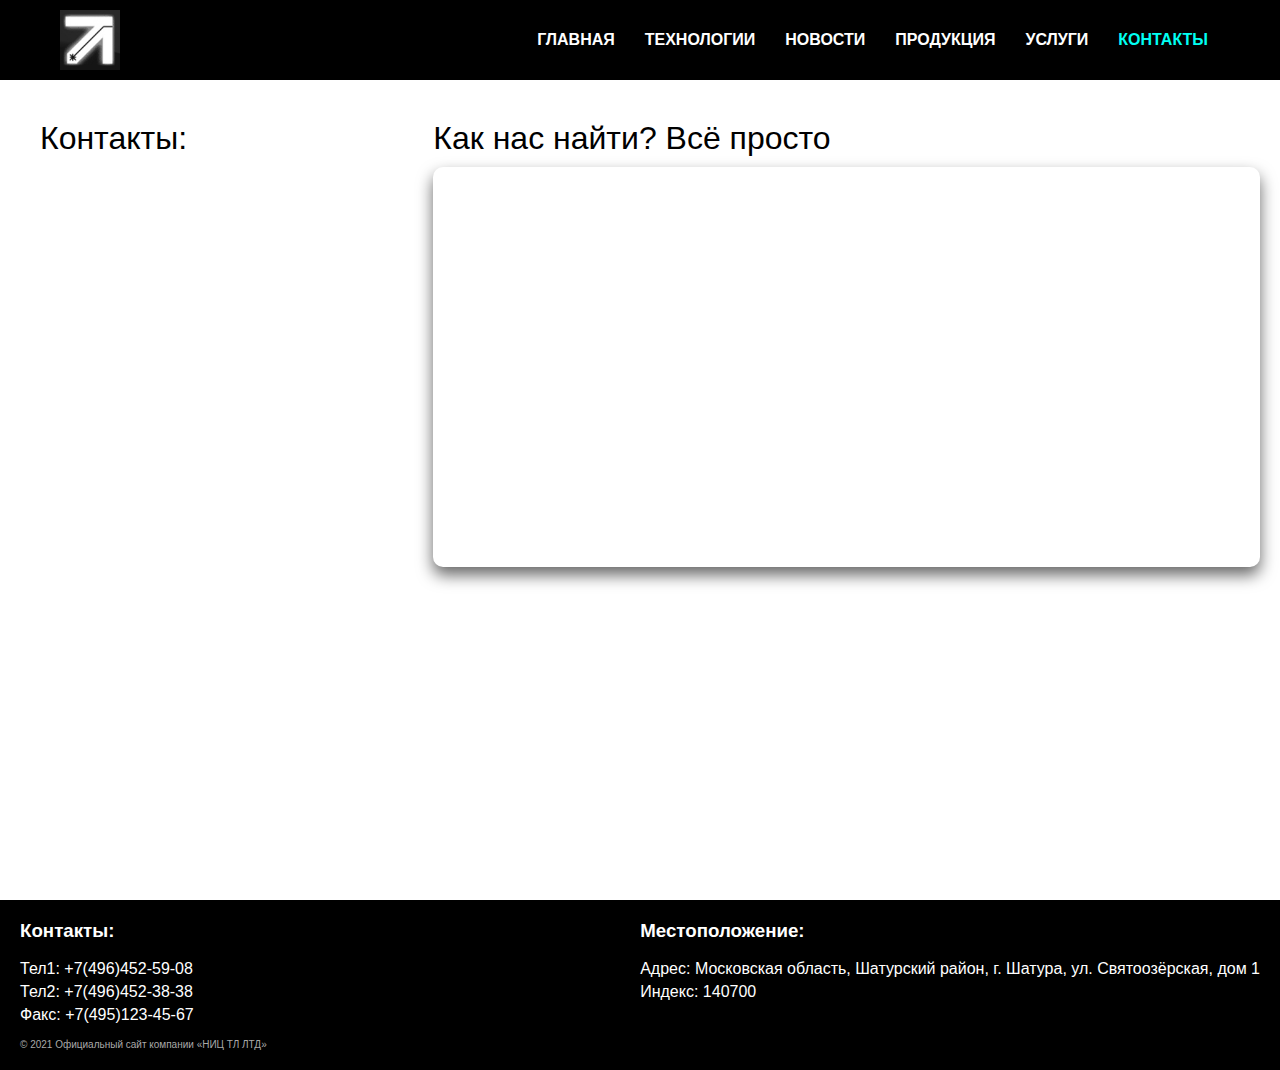
==== contacts.html @ f1e42fe5 "1" ====
<!DOCTYPE html>
<html lang="en">
<head>
    <meta charset="UTF-8">
    <meta http-equiv="X-UA-Compatible" content="IE=edge">
    <meta name="viewport" content="width=device-width, initial-scale=1.0">
    <link type="image/png" sizes="96x96" rel="icon" href="favicon.png">
    <link rel="stylesheet" href="CSS/style.css">
    <script src='http://code.jquery.com/jquery-3.6.0.js'></script>
    <script src='JS/script.js'></script>
    <title>Контакты</title>

    <style>

    </style>
</head>
<body>
    <div class="wrapper">
        <!-- HEADER -->
        <header class="header">
            <!-- ограничение ширины "HEADER" -->
            <div class="container">
                <div class="header_body">
                    <!-- ЛОГОТИП -->
                    <a class="header_logo" href="index.html">
                        <img src="img/logo.jpg" alt="здесь был логотип :(">
                    </a>
                    <!-- БУРГЕР -->
                    <div class="header_burger">
                        <span></span>
                    </div>
                    <nav class="header_menu">
                        <ul class="header_list">
                            <li>
                                <a href="index.html" class="header_link">Главная</a>
                            </li>
                            <li>
                                <a href="" class="header_link">Технологии</a>
                            </li>
                            <li>
                                <a href="" class="header_link">Новости</a>
                            </li>
                            <li>
                                <a href="products.html" class="header_link">Продукция</a>
                            </li>
                            <li>
                                <a href="services.html" class="header_link">Услуги</a>
                            </li>
                            <li>
                                <a href="contacts.html" class="header_link" style="color:var(--color);">Контакты</a>
                            </li>
                        </ul>
                    </nav>
                </div>
            </div>
        </header>


        <div class="request_and_map" style="margin-top: 100px;">
            <div class="request">
                <font>Контакты:</font>
                <div class="basement_item">
                    <!-- НОМЕРА ТЕЛЕФОНОВ -->
                    <div class=phone><a href="tel:+74964525908">Тел1: +7(496)452-59-08</a></div>
                    <div class=phone><a href="tel:+74964523838">Тел2: +7(496)452-38-38</a></div>
                    <div class=phone><a href="tel:+74964524588">Факс: +7(495)123-45-67</a></div>
                </div>
            </div>
            <!-- google map -->
            <!-- https://youtu.be/LKgDqdJP7BI -->
            <div class="map_box">
                <font>Как нас найти? Всё просто</font>
                <iframe class='map' src="https://www.google.com/maps/embed?pb=!1m18!1m12!1m3!1d54040.64002793143!2d39.449936333748404!3d55.59787957464154!2m3!1f0!2f0!3f0!3m2!1i1024!2i768!4f13.1!3m3!1m2!1s0x414badc32dfb4295%3A0x6ed3d43d6f945f53!2z0J3QmNCmINCi0Jsg0JvQotCU!5e0!3m2!1sru!2sru!4v1619866786270!5m2!1sru!2sru" width="800px" height="600px" style="border:0;" allowfullscreen="" loading="lazy"></iframe>
            </div>
            <!-- https://yandex.ru/search/?clid=2186621&text=ssl%20%D1%81%D0%B5%D1%80%D1%82%D0%B8%D1%84%D0%B8%D0%BA%D0%B0%D1%82%20%D0%B1%D0%B5%D1%81%D0%BF%D0%BB%D0%B0%D1%82%D0%BD%D0%BE%20%D0%B4%D0%BB%D1%8F%20%D1%81%D0%B0%D0%B9%D1%82%D0%B0&lr=10727&redircnt=1619534495.1 -->
        </div>
    </div>





    <!-- ПОДВАЛ -->
    <footer class="basement">

        <div class="basement_line">
            <div class="basement_item">
                <h3>Контакты:</h3>
                <!-- НОМЕРА ТЕЛЕФОНОВ -->
                <div class=phone><a href="tel:+74964525908">Тел1: +7(496)452-59-08</a></div>
                <div class=phone><a href="tel:+74964523838">Тел2: +7(496)452-38-38</a></div>
                <div class=phone><a href="tel:+74964524588">Факс: +7(495)123-45-67</a></div>
            </div>

            <div class="basement_item">
                <h3>Местоположение:</h3>
                <div class=phone>Адрес: <a href="https://goo.gl/maps/tNKv8LKDnGxfYYYR7">Московская область, Шатурский район, г. Шатура, ул. Святоозёрская, дом 1</a></div>
                <div class=phone>Индекс: <a href="#"></a>140700</div>
            </div>

        </div>

        <div class="copy"><a href='https://nris.ru/blog/chto-oznachaet-znak-kopirajta/'>&#169;</a> 2021 Официальный сайт компании «НИЦ ТЛ ЛТД»</div>

    </footer>
</body>
</html>
---- CSS/style.css ----
:root{
    --color: #00fff2;
}

/* КО ВСЕМУ ДОКУМЕНТУ */
*,
*:before,
*:after {
    margin: 0;
    padding: 0;
    border: 0;
    box-sizing: border-box;
    font-family: sans-serif;
    /* border: 1px solid purple; */
}

/* К ВИДИМОЙ ЧАСТИ САЙТА - "BODY" */
html,
body {
    height: 100%;
    color: white;
    background-color: white;
}

/* scroll bar */
::-webkit-scrollbar {
    width: 8px
}

::-webkit-scrollbar-track {
    background: #18191d
}

::-webkit-scrollbar-thumb {
    background: #3b4146
}

::-webkit-scrollbar-thumb:hover {
    background: #474e54
}

a {
    color: white;
    text-decoration: none;
}

p {
    padding: 0;
    margin: 0;
}

/* ОБНУЛЕНИЕ СТИЛЕЙ */
input,
input:after,
input:before,
textarea {
    width: 100%;
    padding: 0;
    margin: 0;
    border: 0;
    border: none;
    outline: none;
    resize: none;
}

.wrapper {
    max-width: 100%;
    overflow: hidden;
    min-height: 100%;
}

.container {
    max-width: 1180px;
    margin: 0 auto;
    padding: 0 10px;
}

.header {
    position: fixed;
    width: 100%;
    top: 0;
    left: 0;
    z-index: 50;
}

.header::before {
    content: '';
    position: absolute;
    top: 0;
    left: 0;
    width: 100%;
    height: 100%;
    background-color: black;
    z-index: 2;
}

.header_body {
    position: relative;
    /* поверх плашки */

    display: flex;
    /* flex-элементы по сторонам */
    justify-content: space-between;
    height: 80px;
    align-items: center;
}

.header_logo {
    flex: 0 0 60px;
    /*            border-radius: 50%;*/
    overflow: hidden;
    /* z-index */
    position: relative;
    z-index: 3;
}

.header_logo img {
    max-width: 100%;
    display: block;
    /* Это лекарство от этого: у картинки в круглом блоке обрезается низ */
}

.header_burger {
    display: none;
}


.header_list {
    display: flex;
    position: relative;
    z-index: 2;
}

.header_list li {
    /* "li" без точек */
    list-style: none;
    margin: 0 0 0 6px;
}

.header_link {
    color: white;
    text-decoration: none;
    font-weight: 600;
    /* верхний регистр */
    text-transform: uppercase;
    border: 2px solid transparent;
    padding: 10px;
}

.header_link:hover {
    color: var(--color);
    border: 2px solid var(--color);
}

.content {
    padding: 100px 0 0 0;
}

/* При ширине экрана = 767px: */
@media (max-width:767px) {
    body.lock {
        overflow: hidden;
    }

    .header_body {
        height: 50px;

    }

    .header_logo {
        flex: 0 0 40px;
    }

    .header_burger {
        display: block;
        position: relative;
        width: 30px;
        height: 20px;
        position: relative;
        z-index: 3;
    }

    .header_burger span {
        position: absolute;
        background-color: white;
        left: 0;
        width: 100%;
        height: 2px;
        top: 9px;
        transition: all 0.3s ease 0s;
    }

    .header_burger:before,
    .header_burger::after {
        content: '';
        background-color: white;
        position: absolute;
        width: 100%;
        height: 2px;
        left: 0;
        transition: all 0.3s ease 0s;
    }

    .header_burger:before {
        top: 0;
    }

    .header_burger:after {
        bottom: 0;
    }

    .header_burger.active span {
        transform: scale(0);
    }

    .header_burger.active:before {
        transform: rotate(45deg);
        top: 9px;
    }

    .header_burger.active:after {
        transform: rotate(-45deg);
        bottom: 9px;
    }

    .header_menu {
        position: fixed;
        top: -100%;
        left: 0;
        width: 100%;
        height: 100%;
        background-color: black;
        padding: 70px 10px 20px 10px;
        transition: all 0.3s ease 0s;
        overflow: auto;
        font-size: 28px;
    }

    .header_menu.active {
        top: 0;
        transition: all 0.3s ease 0s;
    }

    .header_list {
        display: block;
    }

    .header_list li {
        margin: 0 0 20px 0;
    }

    .map {
        width: 100%;
        height: 320px;
    }

    .stabilitron {
        width: 98%;
    }

    .header_link {
        border: none;
    }

    .header_link:hover {
        border: none;
    }
    .box_four{
        padding: 0 !important;
    }
    .s {
        grid-template-columns: 1fr !important;
        width: 100% !important;
    }
    .box_img {
        margin-top: 30px !important;
        width: 100% !important;
    }
    .box_img img {
        width: 200% !important;
    }
    .box_img div{
        top: 0px !important;
        left: 0px !important;
        max-width: 100% !important;
        height: 100%;
        border-radius: 0 !important;
    }
    .request_and_map{
        width: 100% !important;
        padding: 10px !important;
        grid-template-columns: 1fr !important;
    }
    .request{
        padding: 0 !important;
    }
    .map_box{
        width: 100% !important;
    }
    .map{
        width: 100% !important;
    }


    .basement {
        padding: 20px 10px !important;
    }
    .basement_line {
        display: block !important;
    }
    .basement_item {
        width: 100% !important;
        margin-bottom: 20px !important;
    }
    .basement_item h3 {
        padding: 0 0 4px 0 !important;
    }
}


.box_img {
    position: relative;
    margin-top: 50px;
    width: 100%;
}

.box_img div {
    position: absolute;
    top: 140px;
    left: 50px;
    max-width: 440px;
    padding: 20px;
    background-color: rgba(0, 0, 0, 0.5);
    border-radius: 6px;
}

.box_img h1 {
    text-transform: uppercase;
}

/* КЛЕВЕР */
.box_four {
    padding: 40px 0;
    width: 100%;
    display: flex;
    justify-content: center;
    align-items: center;


}

.s {
    width: 80%;
    display: grid;
    grid-template-columns: 1fr 1fr;

}

.quality {
    /*            border: 2px solid blue;*/
    display: flex;
    margin: 20px;
}

.quality_ico {
    width: 100px;
    margin-right: 10px;
}

.quality_ico img {
    width: 100%;
}

.quality_text {
    color: black;
    width: 100%;
}

.quality_text font {
    display: block;
    color: var(--color);
    font-size: 26px;
    font-weight: 500;
}


.request_and_map {
    color: black;
    font-size: 32px;
    width: 100%;
    padding: 20px;
    background-color: white;
    display: grid;
    grid-template-columns: 1fr 2fr;
}

/* ЗАЯВКА */
.request {
    padding: 0 20px;
}

/* ПОЛЯ ЗАЯВКИ */
.request input,
textarea {
    display: block;
    margin: 10px 0;
    padding: 10px;
    border: 2px solid black;
}

/* MAP */
.map_box{
    width: 100%;
}
.map {
    height: 400px;
    width: 100%;
    margin: 10px 0;
    box-shadow: 0 8px 16px 0 rgba(0,0,0,0.6);
    border-radius: 10px;
}


/* О НАС */
.o_nas {
    margin: 6x;
    padding: 10px;
    border-radius: 8px;
    background: black;
    border: 1px solid white;
}


/* BOTTOM */
.basement {
    background-color: black;
    padding: 20px;
}
.basement_line {
    display: flex;
    justify-content: space-between;
}
.basement_item h3 {
    padding-bottom: 18px;
}
.phone {
    padding-bottom: 5px;
}
.copy,
.copy a {
    color: darkgray;
    font-size: 10px;
    padding-top: 10px;
}


.button {
    content: 'wwwwwww';
    border-radius: 10px;
    outline: none;

    color: #1ECD97;
    border: 2px solid #1ECD97 !important;
    font-size: 18px;
    font-family: sans-serif;
    font-weight: 600;
    background: white;
    width: 200px;
}
.button:hover {
    color: white;
    background: #1ECD97;
}
.button:focus{
    color: white;
    content: '&#10004;' !important;
    background: #1ECD97;
}


/* SLIDER SERVICES */
.services_box{
    padding: 20px;
    text-align: center;
    background-color: black;
}
.services_box h2{
    padding: 0 0 20px 0;
}
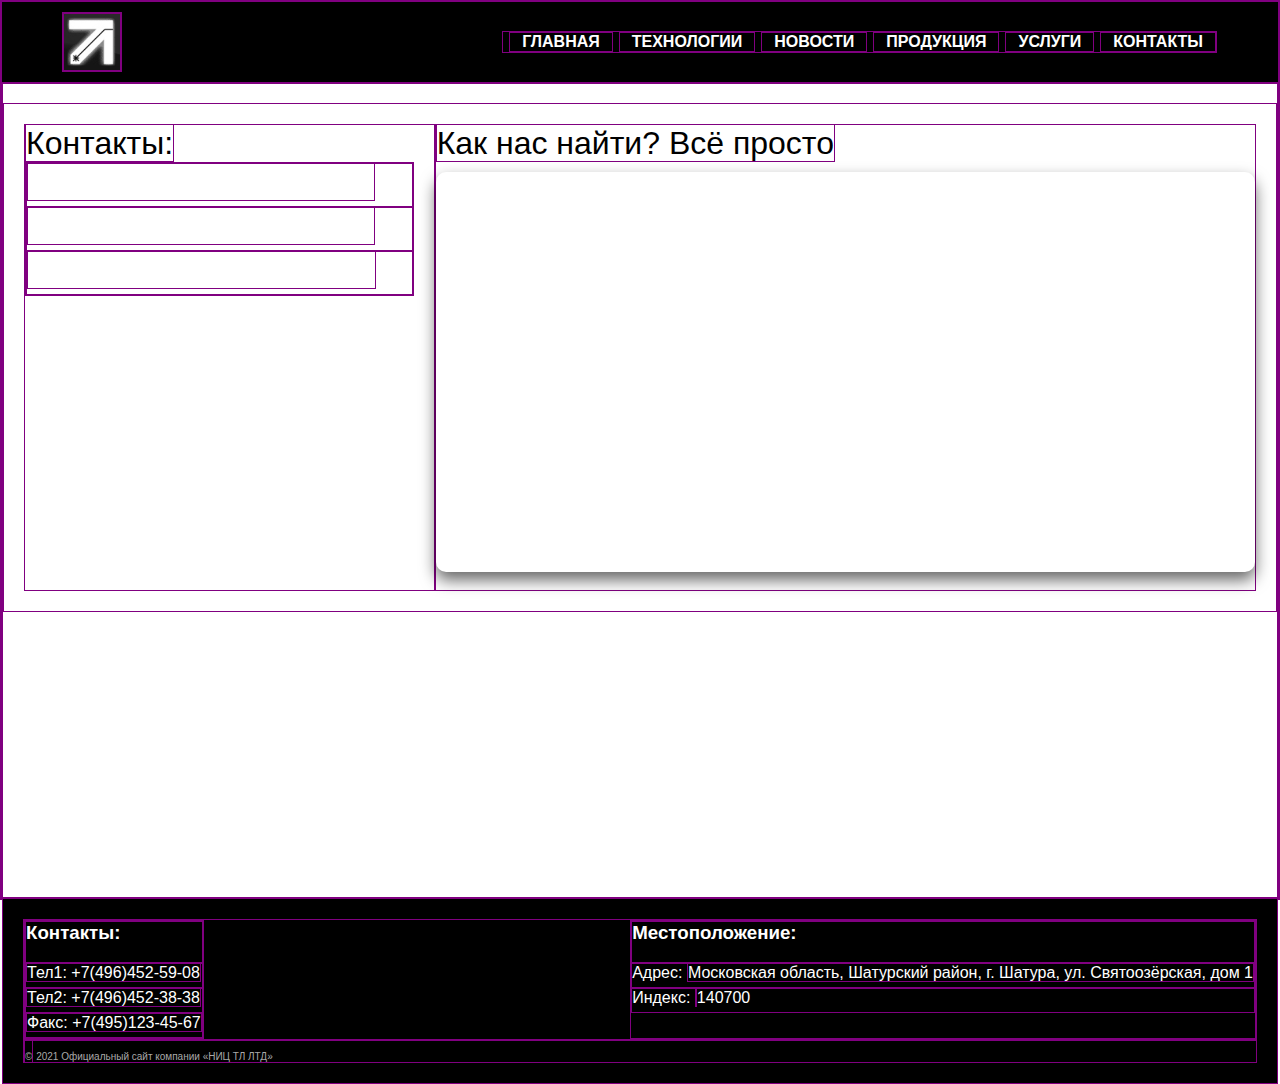
==== commit f148c8cc: "1" ====
--- a/contacts.html
+++ b/contacts.html
@@ -35,10 +35,10 @@
                                 <a href="index.html" class="header_link">Главная</a>
                             </li>
                             <li>
-                                <a href="" class="header_link">Технологии</a>
+                                <a href="tehnology.html" class="header_link">Технологии</a>
                             </li>
                             <li>
-                                <a href="" class="header_link">Новости</a>
+                                <a href="news.html" class="header_link">Новости</a>
                             </li>
                             <li>
                                 <a href="products.html" class="header_link">Продукция</a>
@@ -47,7 +47,7 @@
                                 <a href="services.html" class="header_link">Услуги</a>
                             </li>
                             <li>
-                                <a href="contacts.html" class="header_link" style="color:var(--color);">Контакты</a>
+                                <a href="contacts.html" class="header_link">Контакты</a>
                             </li>
                         </ul>
                     </nav>
--- a/CSS/style.css
+++ b/CSS/style.css
@@ -11,33 +11,22 @@
     border: 0;
     box-sizing: border-box;
     font-family: sans-serif;
-    /* border: 1px solid purple; */
+    border: 1px solid purple;
 }
 
 /* К ВИДИМОЙ ЧАСТИ САЙТА - "BODY" */
 html,
 body {
     height: 100%;
-    color: white;
+    color: black;
     background-color: white;
 }
 
 /* scroll bar */
-::-webkit-scrollbar {
-    width: 8px
-}
-
-::-webkit-scrollbar-track {
-    background: #18191d
-}
-
-::-webkit-scrollbar-thumb {
-    background: #3b4146
-}
-
-::-webkit-scrollbar-thumb:hover {
-    background: #474e54
-}
+::-webkit-scrollbar {width: 14px}
+::-webkit-scrollbar-track {background: #18191d}
+::-webkit-scrollbar-thumb {background: #3b4146}
+::-webkit-scrollbar-thumb:hover {background: #474e54}
 
 a {
     color: white;
@@ -322,11 +311,12 @@
     position: relative;
     margin-top: 50px;
     width: 100%;
+    color: white;
 }
 
 .box_img div {
     position: absolute;
-    top: 140px;
+    top: 50px;
     left: 50px;
     max-width: 440px;
     padding: 20px;
@@ -396,7 +386,7 @@
 
 /* ЗАЯВКА */
 .request {
-    padding: 0 20px;
+    padding: 0 20px 0 0;
 }
 
 /* ПОЛЯ ЗАЯВКИ */
@@ -435,6 +425,7 @@
 .basement {
     background-color: black;
     padding: 20px;
+    color: white;
 }
 .basement_line {
     display: flex;
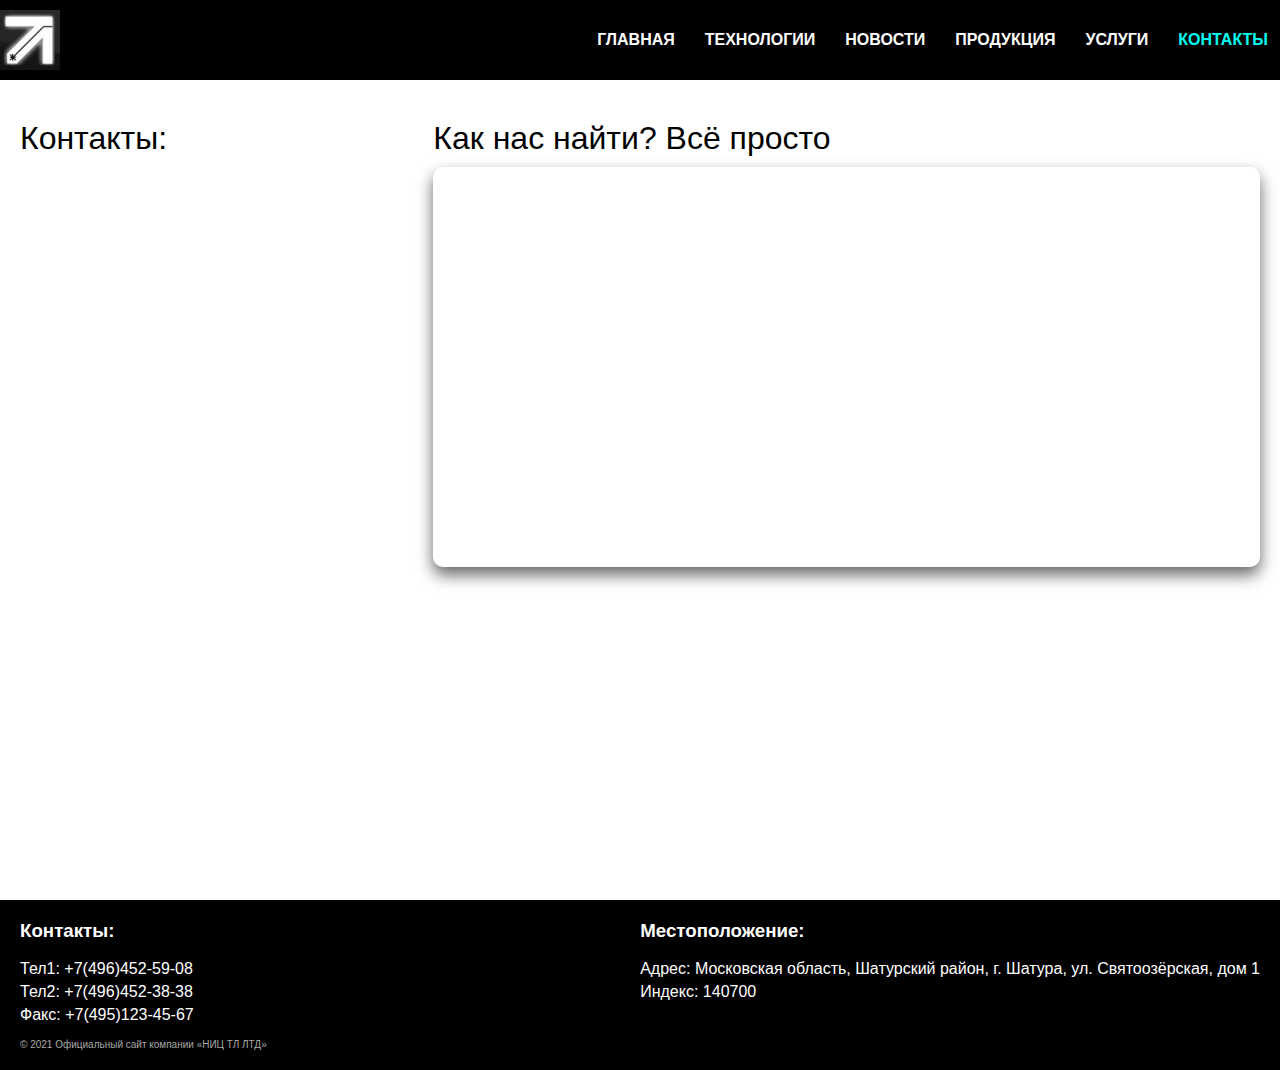
==== commit 9c8b47ae: "1" ====
--- a/contacts.html
+++ b/contacts.html
@@ -47,7 +47,7 @@
                                 <a href="services.html" class="header_link">Услуги</a>
                             </li>
                             <li>
-                                <a href="contacts.html" class="header_link">Контакты</a>
+                                <a href="contacts.html" class="header_link" style='color: var(--color);'>Контакты</a>
                             </li>
                         </ul>
                     </nav>
--- a/CSS/style.css
+++ b/CSS/style.css
@@ -11,7 +11,7 @@
     border: 0;
     box-sizing: border-box;
     font-family: sans-serif;
-    border: 1px solid purple;
+    /* border: 1px solid purple; */
 }
 
 /* К ВИДИМОЙ ЧАСТИ САЙТА - "BODY" */
@@ -58,11 +58,7 @@
     min-height: 100%;
 }
 
-.container {
-    max-width: 1180px;
-    margin: 0 auto;
-    padding: 0 10px;
-}
+
 
 .header {
     position: fixed;
@@ -254,13 +250,19 @@
     .header_link:hover {
         border: none;
     }
-    .box_four{
+
+
+    /* КЛЕВЕР */
+    .clover{
         padding: 0 !important;
     }
     .s {
         grid-template-columns: 1fr !important;
         width: 100% !important;
     }
+
+
+    /* 1-ЫЙ СЛАЙД */
     .box_img {
         margin-top: 30px !important;
         width: 100% !important;
@@ -275,6 +277,9 @@
         height: 100%;
         border-radius: 0 !important;
     }
+
+
+    /* ЗАЯВКА | КАРТА */
     .request_and_map{
         width: 100% !important;
         padding: 10px !important;
@@ -291,6 +296,7 @@
     }
 
 
+    /* ПОДВАЛ */
     .basement {
         padding: 20px 10px !important;
     }
@@ -306,14 +312,13 @@
     }
 }
 
-
+/* 1-ЫЙ СЛАЙД */
 .box_img {
     position: relative;
     margin-top: 50px;
     width: 100%;
     color: white;
 }
-
 .box_img div {
     position: absolute;
     top: 50px;
@@ -323,49 +328,40 @@
     background-color: rgba(0, 0, 0, 0.5);
     border-radius: 6px;
 }
-
 .box_img h1 {
     text-transform: uppercase;
 }
 
+
 /* КЛЕВЕР */
-.box_four {
+.clover {
     padding: 40px 0;
     width: 100%;
     display: flex;
     justify-content: center;
     align-items: center;
-
-
-}
-
+}
+/* стабилитрон */
 .s {
     width: 80%;
     display: grid;
     grid-template-columns: 1fr 1fr;
-
-}
-
+}
 .quality {
-    /*            border: 2px solid blue;*/
     display: flex;
     margin: 20px;
 }
-
 .quality_ico {
     width: 100px;
     margin-right: 10px;
 }
-
 .quality_ico img {
     width: 100%;
 }
-
 .quality_text {
     color: black;
     width: 100%;
 }
-
 .quality_text font {
     display: block;
     color: var(--color);
@@ -374,6 +370,19 @@
 }
 
 
+/* SLIDER SERVICES */
+.services_box{
+    color: white;
+    padding: 20px;
+    text-align: center;
+    background-color: black;
+}
+.services_box h2{
+    padding: 0 0 20px 0;
+}
+
+
+/* ЗАЯВКА | КАРТА */
 .request_and_map {
     color: black;
     font-size: 32px;
@@ -383,13 +392,11 @@
     display: grid;
     grid-template-columns: 1fr 2fr;
 }
-
-/* ЗАЯВКА */
+/* заявка */
 .request {
     padding: 0 20px 0 0;
 }
-
-/* ПОЛЯ ЗАЯВКИ */
+/* поля заявки */
 .request input,
 textarea {
     display: block;
@@ -397,54 +404,7 @@
     padding: 10px;
     border: 2px solid black;
 }
-
-/* MAP */
-.map_box{
-    width: 100%;
-}
-.map {
-    height: 400px;
-    width: 100%;
-    margin: 10px 0;
-    box-shadow: 0 8px 16px 0 rgba(0,0,0,0.6);
-    border-radius: 10px;
-}
-
-
-/* О НАС */
-.o_nas {
-    margin: 6x;
-    padding: 10px;
-    border-radius: 8px;
-    background: black;
-    border: 1px solid white;
-}
-
-
-/* BOTTOM */
-.basement {
-    background-color: black;
-    padding: 20px;
-    color: white;
-}
-.basement_line {
-    display: flex;
-    justify-content: space-between;
-}
-.basement_item h3 {
-    padding-bottom: 18px;
-}
-.phone {
-    padding-bottom: 5px;
-}
-.copy,
-.copy a {
-    color: darkgray;
-    font-size: 10px;
-    padding-top: 10px;
-}
-
-
+/* кнопка отправки заявки */
 .button {
     content: 'wwwwwww';
     border-radius: 10px;
@@ -467,14 +427,39 @@
     content: '&#10004;' !important;
     background: #1ECD97;
 }
-
-
-/* SLIDER SERVICES */
-.services_box{
+/* MAP */
+.map_box{
+    width: 100%;
+}
+.map {
+    height: 400px;
+    width: 100%;
+    margin: 10px 0;
+    box-shadow: 0 8px 16px 0 rgba(0,0,0,0.6);
+    border-radius: 10px;
+}
+
+
+
+/* BOTTOM */
+.basement {
+    background-color: black;
     padding: 20px;
-    text-align: center;
-    background-color: black;
-}
-.services_box h2{
-    padding: 0 0 20px 0;
+    color: white;
+}
+.basement_line {
+    display: flex;
+    justify-content: space-between;
+}
+.basement_item h3 {
+    padding-bottom: 18px;
+}
+.phone {
+    padding-bottom: 5px;
+}
+.copy,
+.copy a {
+    color: darkgray;
+    font-size: 10px;
+    padding-top: 10px;
 }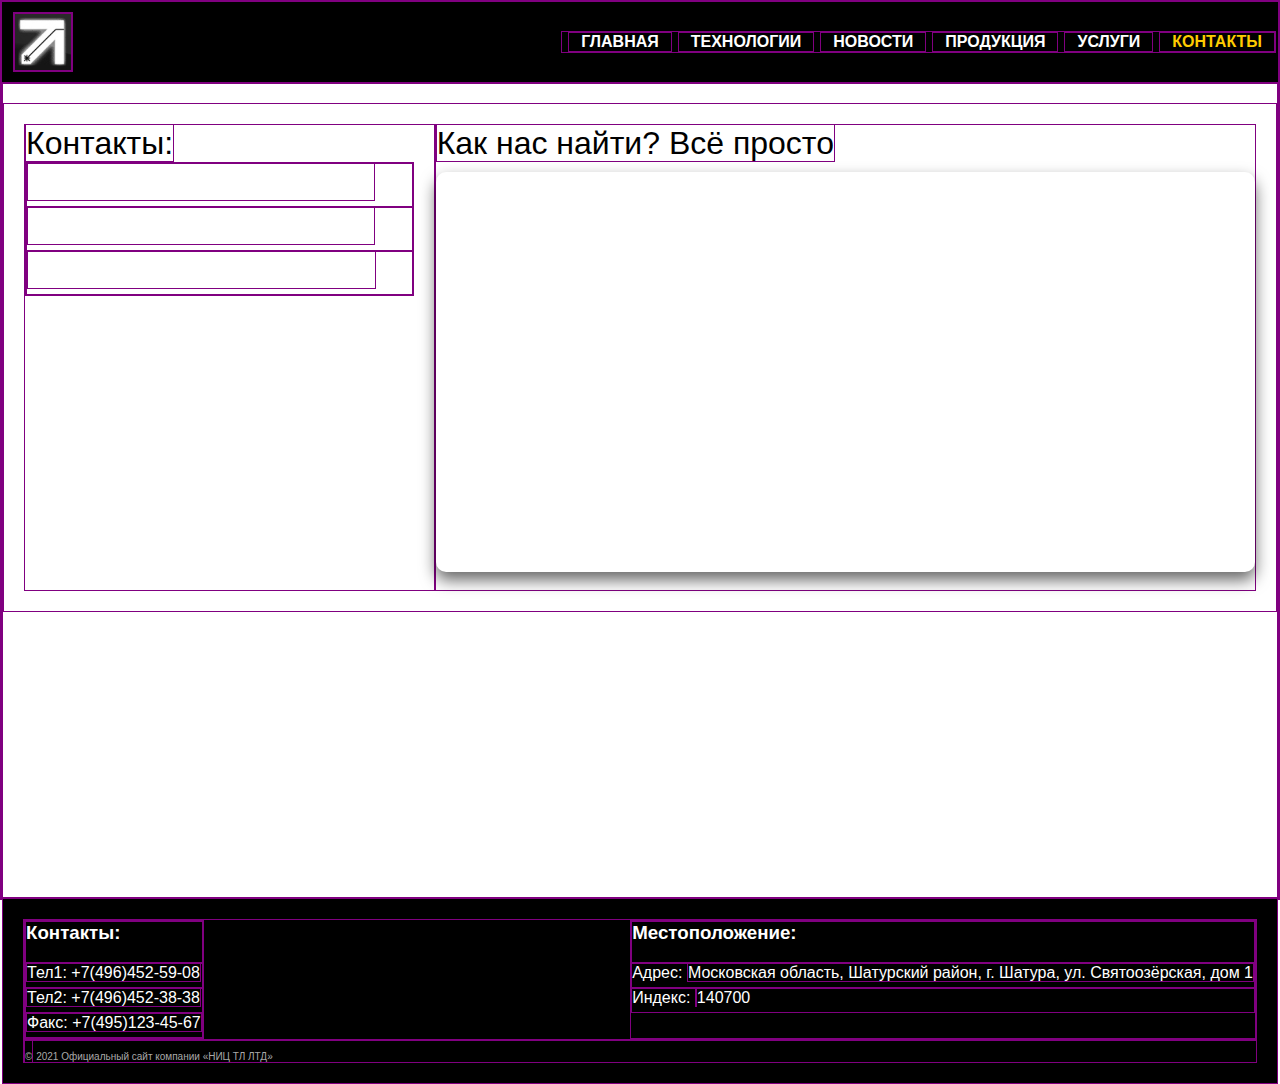
==== commit a70d7524: "9" ====
--- a/contacts.html
+++ b/contacts.html
@@ -4,6 +4,7 @@
     <meta charset="UTF-8">
     <meta http-equiv="X-UA-Compatible" content="IE=edge">
     <meta name="viewport" content="width=device-width, initial-scale=1.0">
+    <!-- FAVICON -->
     <link type="image/png" sizes="96x96" rel="icon" href="favicon.png">
     <link rel="stylesheet" href="CSS/style.css">
     <script src='http://code.jquery.com/jquery-3.6.0.js'></script>
--- a/CSS/style.css
+++ b/CSS/style.css
@@ -1,5 +1,5 @@
 :root{
-    --color: #00fff2;
+    --color: rgb(255, 204, 0) /*#00fff2*/;
 }
 
 /* КО ВСЕМУ ДОКУМЕНТУ */
@@ -11,7 +11,8 @@
     border: 0;
     box-sizing: border-box;
     font-family: sans-serif;
-    /* border: 1px solid purple; */
+    border: 1px solid purple;
+         /* ВОСПОЛЬЗУЙСЯ, ЕСЛИ ТЫ РАЗРАБОТЧИК, ХОРОШАЯ ФИТЧА... */
 }
 
 /* К ВИДИМОЙ ЧАСТИ САЙТА - "BODY" */
@@ -92,9 +93,9 @@
 
 .header_logo {
     flex: 0 0 60px;
+    margin: 0 10px;
     /*            border-radius: 50%;*/
     overflow: hidden;
-    /* z-index */
     position: relative;
     z-index: 3;
 }
@@ -154,6 +155,7 @@
 
     .header_logo {
         flex: 0 0 40px;
+        margin: 0 5px;
     }
 
     .header_burger {
@@ -163,6 +165,7 @@
         height: 20px;
         position: relative;
         z-index: 3;
+        margin: 0 10px;
     }
 
     .header_burger span {
@@ -462,4 +465,58 @@
     color: darkgray;
     font-size: 10px;
     padding-top: 10px;
+}
+
+/* PRODUCTS */
+.cluster{
+    margin-top: 80px;
+    min-width: 80%;
+    display: flex;
+    flex-wrap: wrap;
+    justify-content: center;
+    align-items: stretch;
+}
+.product{
+    overflow: hidden;
+    position: relative;
+    /* SPACE */
+    margin: 20px;
+    padding: 10px;
+    /* SIZE */
+    width: 200px;
+    background-color: white;
+    box-shadow: 0 4px 8px 0 rgba(0,0,0,0.6);
+    transition: 0.3s;
+    border-radius: 5px;
+}
+.product:hover{
+    box-shadow: 0 8px 16px 0 rgba(0,0,0,0.6);
+}
+.product img{
+    max-width: 100%;
+}
+.product_ico{
+    display: flex;
+    justify-content: center;
+    align-items: center;
+    height: 250px;
+    margin: 10px;
+}
+.product_text{
+    color: black;
+    text-align: center;
+}
+.new{
+    position: absolute;
+    top: 0;
+    right: 0;
+    padding: 8px;
+    border-radius: 0 0 0 8px;
+    background: red;
+    color: white;
+}
+
+@media (orientation: portrait){
+    /* scroll bar */
+    ::-webkit-scrollbar {display: none}
 }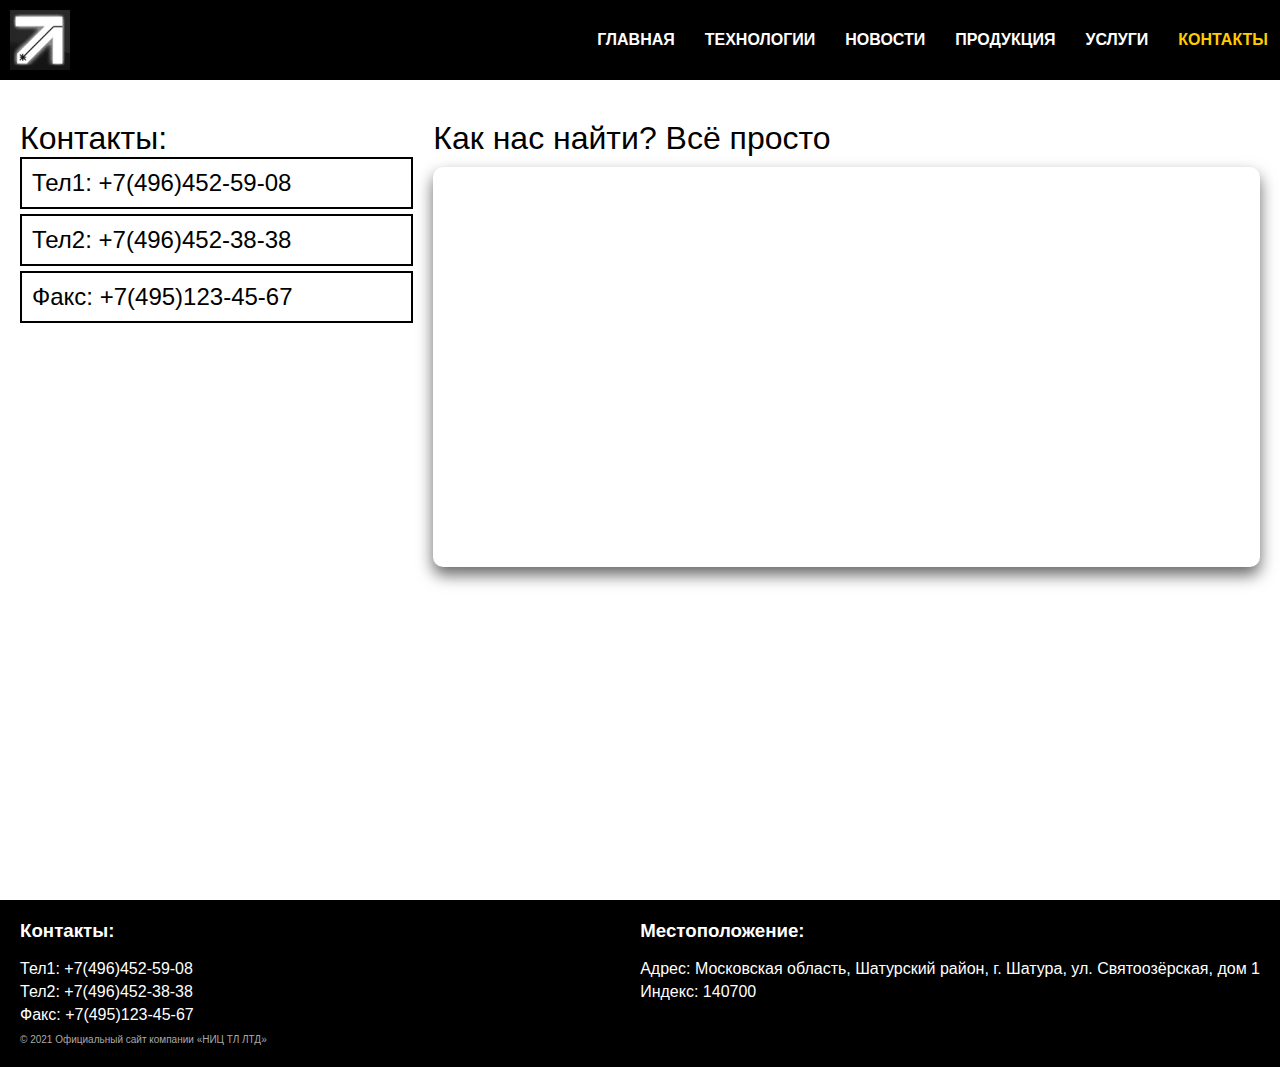
==== commit 74781098: "update" ====
--- a/contacts.html
+++ b/contacts.html
@@ -12,7 +12,13 @@
     <title>Контакты</title>
 
     <style>
-
+        .request a{
+            color: #000 !important;
+            font-size: 24px;
+            padding: 10px;
+            display: block;
+            border: 2px solid black;
+        }
     </style>
 </head>
 <body>
@@ -62,9 +68,9 @@
                 <font>Контакты:</font>
                 <div class="basement_item">
                     <!-- НОМЕРА ТЕЛЕФОНОВ -->
-                    <div class=phone><a href="tel:+74964525908">Тел1: +7(496)452-59-08</a></div>
-                    <div class=phone><a href="tel:+74964523838">Тел2: +7(496)452-38-38</a></div>
-                    <div class=phone><a href="tel:+74964524588">Факс: +7(495)123-45-67</a></div>
+                    <div class='phone'><a href="tel:+74964525908">Тел1: +7(496)452-59-08</a></div>
+                    <div class='phone'><a href="tel:+74964523838">Тел2: +7(496)452-38-38</a></div>
+                    <div class='phone'><a href="tel:+74964524588">Факс: +7(495)123-45-67</a></div>
                 </div>
             </div>
             <!-- google map -->
--- a/CSS/style.css
+++ b/CSS/style.css
@@ -11,7 +11,7 @@
     border: 0;
     box-sizing: border-box;
     font-family: sans-serif;
-    border: 1px solid purple;
+/*    border: 1px solid purple;*/
          /* ВОСПОЛЬЗУЙСЯ, ЕСЛИ ТЫ РАЗРАБОТЧИК, ХОРОШАЯ ФИТЧА... */
 }
 
@@ -465,6 +465,13 @@
     color: darkgray;
     font-size: 10px;
     padding-top: 10px;
+    display: inline
+}
+
+/* Да, это я */
+#pidor{
+    position: absolute;
+    right: 20px;
 }
 
 /* PRODUCTS */
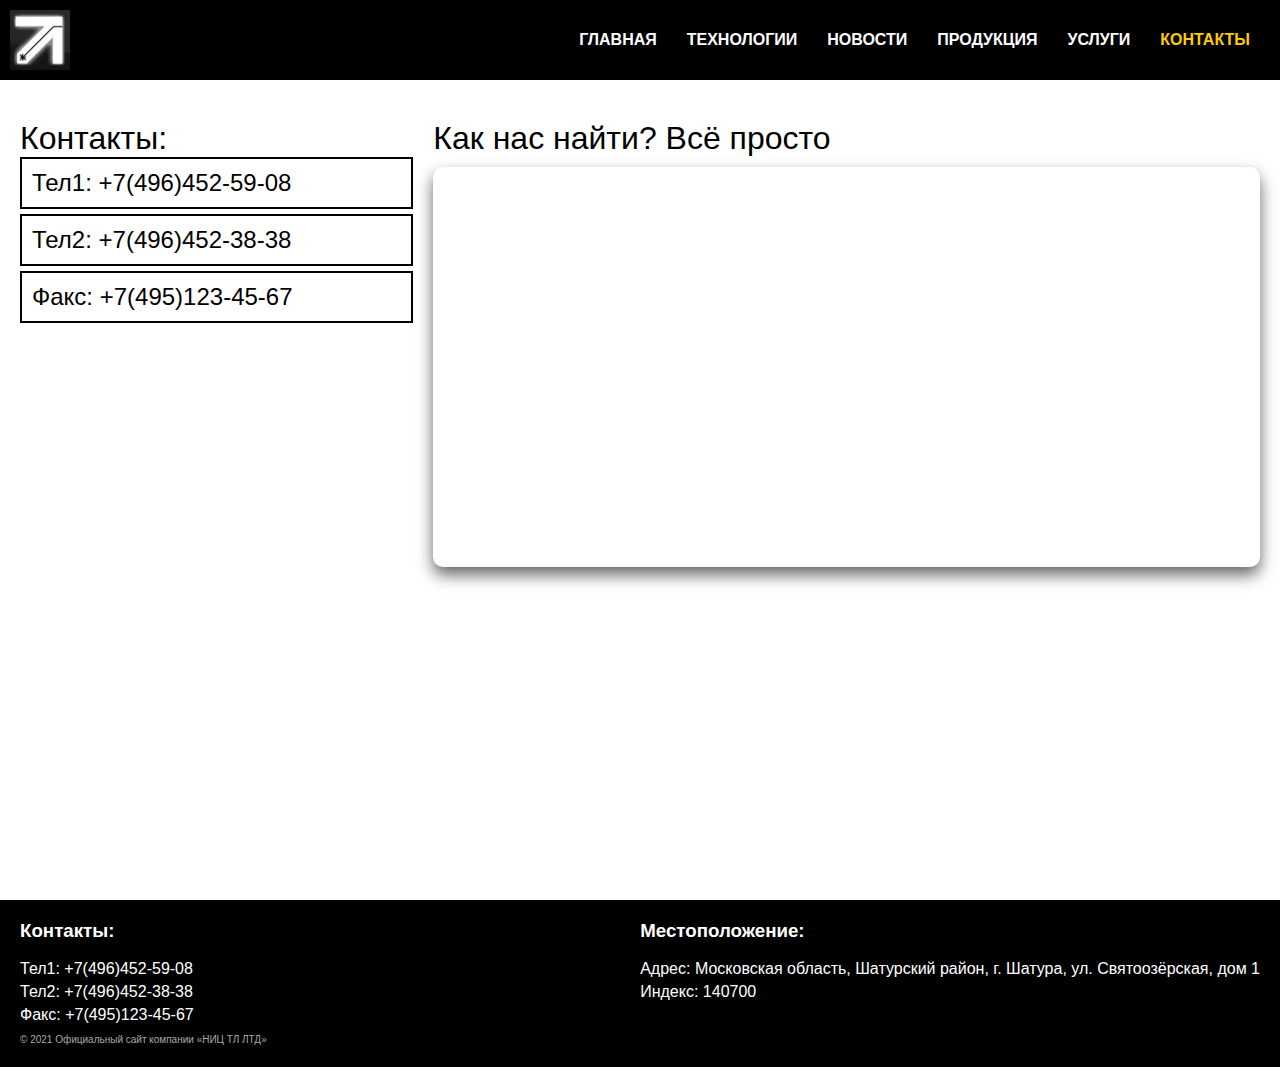
==== commit b905e4c0: "1" ====
--- a/contacts.html
+++ b/contacts.html
@@ -7,6 +7,7 @@
     <!-- FAVICON -->
     <link type="image/png" sizes="96x96" rel="icon" href="favicon.png">
     <link rel="stylesheet" href="CSS/style.css">
+    <link rel="stylesheet" href="CSS/header.css">
     <script src='http://code.jquery.com/jquery-3.6.0.js'></script>
     <script src='JS/script.js'></script>
     <title>Контакты</title>
--- a/CSS/style.css
+++ b/CSS/style.css
@@ -61,82 +61,7 @@
 
 
 
-.header {
-    position: fixed;
-    width: 100%;
-    top: 0;
-    left: 0;
-    z-index: 50;
-}
-
-.header::before {
-    content: '';
-    position: absolute;
-    top: 0;
-    left: 0;
-    width: 100%;
-    height: 100%;
-    background-color: black;
-    z-index: 2;
-}
-
-.header_body {
-    position: relative;
-    /* поверх плашки */
-
-    display: flex;
-    /* flex-элементы по сторонам */
-    justify-content: space-between;
-    height: 80px;
-    align-items: center;
-}
-
-.header_logo {
-    flex: 0 0 60px;
-    margin: 0 10px;
-    /*            border-radius: 50%;*/
-    overflow: hidden;
-    position: relative;
-    z-index: 3;
-}
-
-.header_logo img {
-    max-width: 100%;
-    display: block;
-    /* Это лекарство от этого: у картинки в круглом блоке обрезается низ */
-}
-
-.header_burger {
-    display: none;
-}
-
-
-.header_list {
-    display: flex;
-    position: relative;
-    z-index: 2;
-}
-
-.header_list li {
-    /* "li" без точек */
-    list-style: none;
-    margin: 0 0 0 6px;
-}
-
-.header_link {
-    color: white;
-    text-decoration: none;
-    font-weight: 600;
-    /* верхний регистр */
-    text-transform: uppercase;
-    border: 2px solid transparent;
-    padding: 10px;
-}
-
-.header_link:hover {
-    color: var(--color);
-    border: 2px solid var(--color);
-}
+
 
 .content {
     padding: 100px 0 0 0;
@@ -267,11 +192,16 @@
 
     /* 1-ЫЙ СЛАЙД */
     .box_img {
-        margin-top: 30px !important;
-        width: 100% !important;
+        margin-top: 30px;
+        width: 100px;
+        height: 700px;
+        background-image: url(../img/1.jpg);
+        background-color: red;
+        
+        border: 1px solid purple; 
     }
     .box_img img {
-        width: 200% !important;
+        width: 100%;
     }
     .box_img div{
         top: 0px !important;
@@ -315,13 +245,27 @@
     }
 }
 
+
+
+.box_img h1 {
+    text-transform: uppercase;
+}
+
+
 /* 1-ЫЙ СЛАЙД */
 .box_img {
     position: relative;
-    margin-top: 50px;
-    width: 100%;
-    color: white;
-}
+    color: white;
+    margin-top: 62px;
+    width: 100%;
+    height: 600px;
+    background-image: url(../img/1.jpg);
+    background-repeat: no-repeat;
+    background-size: cover;
+    background-color: black;
+/*    border: 2px solid orange*/
+}
+
 .box_img div {
     position: absolute;
     top: 50px;
@@ -331,10 +275,6 @@
     background-color: rgba(0, 0, 0, 0.5);
     border-radius: 6px;
 }
-.box_img h1 {
-    text-transform: uppercase;
-}
-
 
 /* КЛЕВЕР */
 .clover {
--- a/CSS/header.css
+++ b/CSS/header.css
@@ -0,0 +1,81 @@
+.header {
+    position: fixed;
+    width: 100%;
+    top: 0;
+    left: 0;
+    z-index: 50;
+}
+
+.header::before {
+    content: '';
+    position: absolute;
+    top: 0;
+    left: 0;
+    width: 100%;
+    height: 100%;
+    background-color: black;
+    z-index: 2;
+}
+
+.header_body {
+    position: relative;
+    /* поверх плашки */
+
+    display: flex;
+    /* flex-элементы по сторонам */
+    justify-content: space-between;
+    height: 80px;
+    align-items: center;
+}
+
+.header_logo {
+    flex: 0 0 60px;
+    margin: 0 10px;
+    /*            border-radius: 50%;*/
+    overflow: hidden;
+    position: relative;
+    z-index: 3;
+}
+
+.header_logo img {
+    max-width: 100%;
+    display: block;
+    /* Это лекарство от этого: у картинки в круглом блоке обрезается низ */
+}
+
+.header_burger {
+    display: none;
+}
+
+
+.header_list {
+    display: flex;
+    position: relative;
+    z-index: 2;
+}
+
+.header_list li {
+    /* "li" без точек */
+    list-style: none;
+    margin: 0 0 0 6px;
+}
+.header_list li:last-child {
+    /* "li" без точек */
+    list-style: none;
+    margin: 0 18px 0 6px;
+}
+
+.header_link {
+    color: white;
+    text-decoration: none;
+    font-weight: 600;
+    /* верхний регистр */
+    text-transform: uppercase;
+    border: 2px solid transparent;
+    padding: 10px;
+}
+
+.header_link:hover {
+    color: var(--color);
+    border: 2px solid var(--color);
+}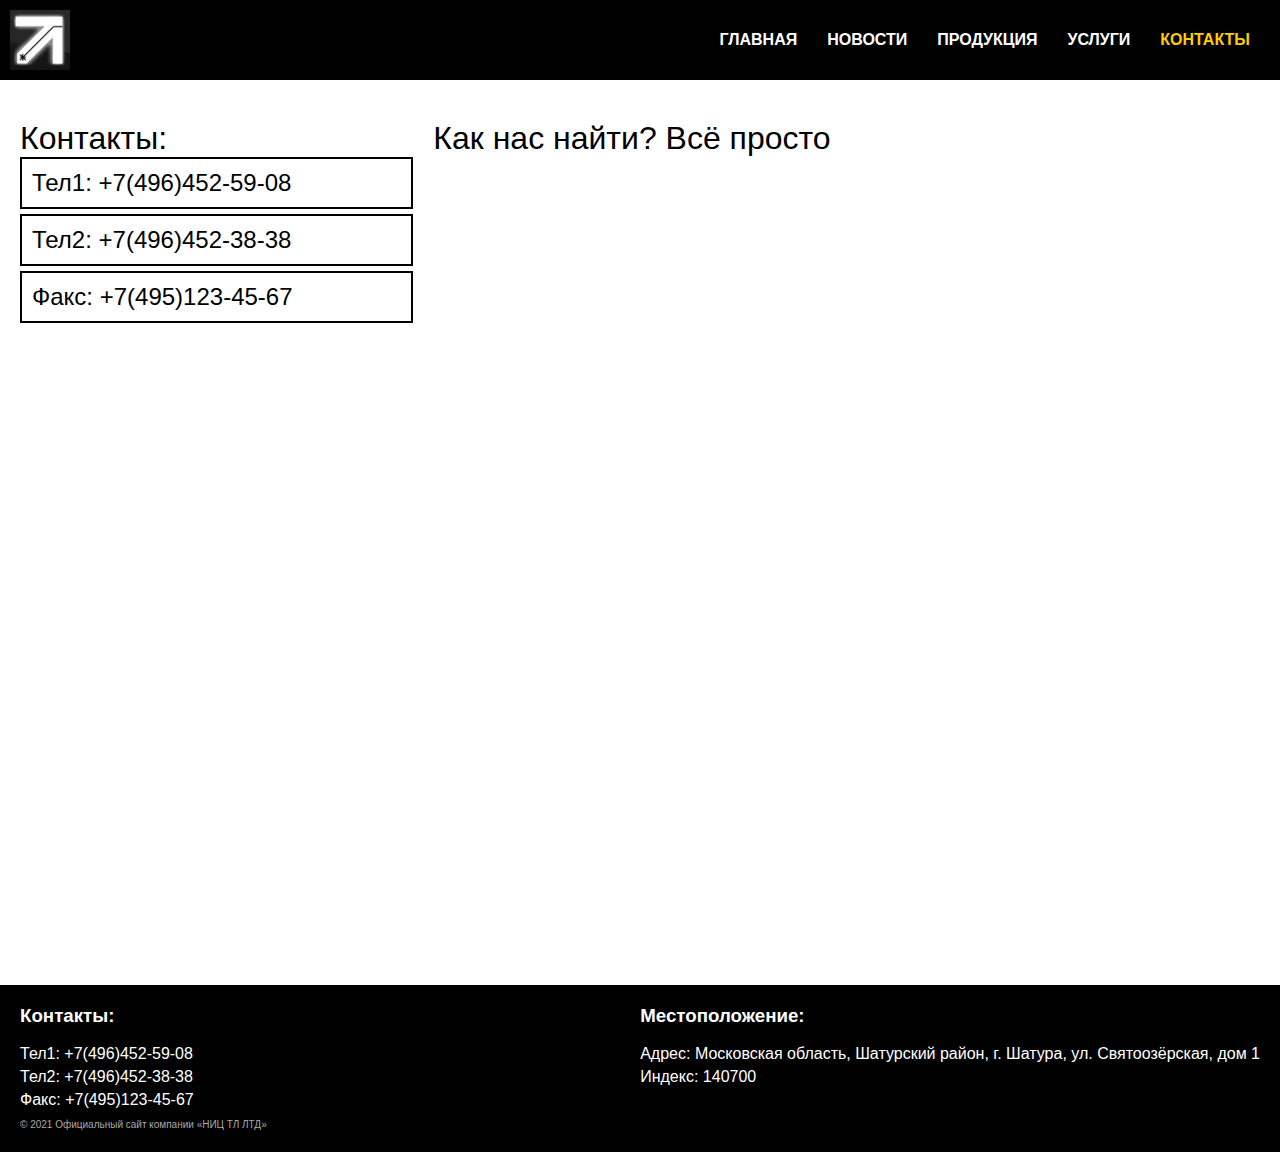
==== commit f1305be6: "1" ====
--- a/contacts.html
+++ b/contacts.html
@@ -1,5 +1,5 @@
 <!DOCTYPE html>
-<html lang="en">
+<html lang="ruS">
 <head>
     <meta charset="UTF-8">
     <meta http-equiv="X-UA-Compatible" content="IE=edge">
@@ -43,9 +43,6 @@
                                 <a href="index.html" class="header_link">Главная</a>
                             </li>
                             <li>
-                                <a href="tehnology.html" class="header_link">Технологии</a>
-                            </li>
-                            <li>
                                 <a href="news.html" class="header_link">Новости</a>
                             </li>
                             <li>
@@ -78,7 +75,7 @@
             <!-- https://youtu.be/LKgDqdJP7BI -->
             <div class="map_box">
                 <font>Как нас найти? Всё просто</font>
-                <iframe class='map' src="https://www.google.com/maps/embed?pb=!1m18!1m12!1m3!1d54040.64002793143!2d39.449936333748404!3d55.59787957464154!2m3!1f0!2f0!3f0!3m2!1i1024!2i768!4f13.1!3m3!1m2!1s0x414badc32dfb4295%3A0x6ed3d43d6f945f53!2z0J3QmNCmINCi0Jsg0JvQotCU!5e0!3m2!1sru!2sru!4v1619866786270!5m2!1sru!2sru" width="800px" height="600px" style="border:0;" allowfullscreen="" loading="lazy"></iframe>
+                <iframe src="https://www.google.com/maps/embed?pb=!1m18!1m12!1m3!1d54040.64002793143!2d39.449936333748404!3d55.59787957464154!2m3!1f0!2f0!3f0!3m2!1i1024!2i768!4f13.1!3m3!1m2!1s0x414badc32dfb4295%3A0x6ed3d43d6f945f53!2z0J3QmNCmINCi0Jsg0JvQotCU!5e0!3m2!1sru!2sru!4v1619866786270!5m2!1sru!2sru" width="100%" height="800px" style="border:0;" allowfullscreen="" loading="lazy"></iframe>
             </div>
             <!-- https://yandex.ru/search/?clid=2186621&text=ssl%20%D1%81%D0%B5%D1%80%D1%82%D0%B8%D1%84%D0%B8%D0%BA%D0%B0%D1%82%20%D0%B1%D0%B5%D1%81%D0%BF%D0%BB%D0%B0%D1%82%D0%BD%D0%BE%20%D0%B4%D0%BB%D1%8F%20%D1%81%D0%B0%D0%B9%D1%82%D0%B0&lr=10727&redircnt=1619534495.1 -->
         </div>
